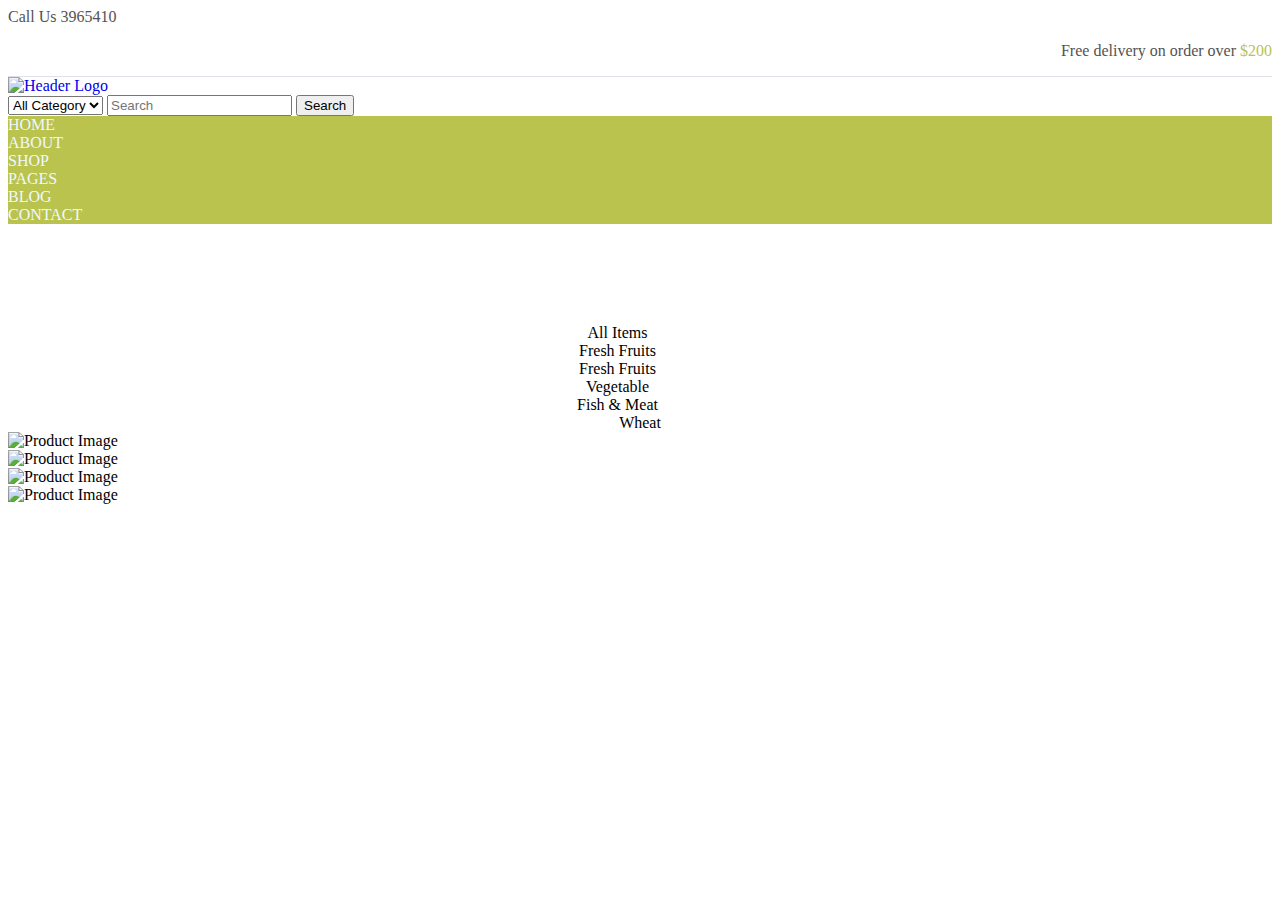
==== index.html @ b00730dc "product-detail" ====
<!DOCTYPE html>
<html lang="en">

<head>

    <meta charset="utf-8">
    <meta http-equiv="X-UA-Compatible" content="IE=edge">
    <meta name="viewport" content="width=device-width, initial-scale=1, shrink-to-fit=no">
    <meta name="description" content="">
    <meta name="author" content="">
    <!-- CSS only -->
    <link href="https://cdn.jsdelivr.net/npm/bootstrap@5.1.3/dist/css/bootstrap.min.css" rel="stylesheet"
        integrity="sha384-1BmE4kWBq78iYhFldvKuhfTAU6auU8tT94WrHftjDbrCEXSU1oBoqyl2QvZ6jIW3" crossorigin="anonymous">
    <!-- JavaScript Bundle with Popper -->
    <script src="https://cdn.jsdelivr.net/npm/bootstrap@5.1.3/dist/js/bootstrap.bundle.min.js"
        integrity="sha384-ka7Sk0Gln4gmtz2MlQnikT1wXgYsOg+OMhuP+IlRH9sENBO0LRn5q+8nbTov4+1p"
        crossorigin="anonymous"></script>
    <script src="https://kit.fontawesome.com/yourcode.js" crossorigin="anonymous"></script>
    <link href="css\style.css" rel="stylesheet">    

    <title>Food Resturant</title>

</head>

<body>
    <div class="header-top border-bottom p-4">
        <div class="container">
            <div class="row">
                <div class="col-6 align-items-center">
                    <div class="header-top-left">
                        <ul class="dropdown-wrap text-matterhorn">
                            <li>
                                Call Us
                                <a href="index.html">3965410</a>
                            </li>
                        </ul>
                    </div>
                </div>
                <div class="col-6 align-items-center">
                    <div class="header-top-right text-matterhorn">
                        <p class="shipping mb-0">Free delivery on order over 
                            <span>$200</span>
                        </p>
                    </div>
                </div>
            </div>
        </div>
    </div>
    <div class="header-middle py-5">
        <div class="container">
            <div class="row">
                <div class="col-12">
                    <div class="header-middle-wrap">
                        <div>
                            <a href="index.html" class="header-logo">
                                <img src="https://htmldemo.net/harmic/harmic/assets/images/logo/dark.png" alt="Header Logo">
                            </a>
                        </div>
                        <div>
                            <form action="">
                                <select>
                                    <option value="all">All Category</option>
                                </select>
                                <input type="text" placeholder="Search">
                                <button>Search</button>
                            </form>
                        </div>
                    </div>
                </div>
            </div>
        </div>
    </div>
    <div class="main-header header-sticky">
        <div class="container">
            <div class="row align-items-center p-2">
                <div class="col-12">
                    <div class="main-menu">
                        <div class="main-nav d-flex">
                            <div class="m-r-20">HOME</div>
                            <div class="m-r-20">ABOUT</div>
                            <div class="m-r-20">SHOP</div>
                            <div class="m-r-20">PAGES</div>
                            <div class="m-r-20">BLOG</div>
                            <div class="m-r-20">CONTACT</div>
                        </div>
                    </div>
                </div>
            </div>

        </div>
    </div>
    <div class="product-area section-space-top-100">
        <div class="container">
            <div class="row">
                <div class="col-12">
                    <ul class="nav product-tab-nav pb-10">
                        <li class="nav-item">All Items</li>
                        <li class="nav-item">Fresh Fruits</li>
                        <li class="nav-item">Fresh Fruits</li>
                        <li class="nav-item">Vegetable</li>
                        <li class="nav-item">Fish & Meat</li>
                        <li class="nav-item">Wheat</li>
                    </ul>
                    <div class="tab-content">
                        <div class="tab-pane fade show active" id="all-items">
                            <div class="product-item-wrap row">
                                <div class="col-xl-3 col-lg-4 col-sm-6">
                                    <div class="product-item">
                                        <div class="product-image">
                                            <img src="https://htmldemo.net/harmic/harmic/assets/images/product/medium-size/1-1-270x300.jpg" alt="Product Image">
                                        </div>
                                        <div class="product-action">
                                            <ul>
                                                <li><a href="product-details.html">
                                                    <i class="fa fa-search"></i>
                                                </a></li>
                                            </ul>
                                        </div>
                                    </div>
                                </div>
                                <div class="col-xl-3 col-lg-4 col-sm-6">
                                    <div class="product-item">
                                        <div class="product-image">
                                            <img src="https://htmldemo.net/harmic/harmic/assets/images/product/medium-size/1-1-270x300.jpg" alt="Product Image">
                                        </div>
                                        <div class="product-action">
                                            <ul>
                                                <li><a href="product-details.html">
                                                    <i class="fa fa-search"></i>
                                                </a></li>
                                            </ul>
                                        </div>
                                    </div>
                                </div>
                                <div class="col-xl-3 col-lg-4 col-sm-6">
                                    <div class="product-item">
                                        <div class="product-image">
                                            <img src="https://htmldemo.net/harmic/harmic/assets/images/product/medium-size/1-1-270x300.jpg" alt="Product Image">
                                        </div>
                                        <div class="product-action">
                                            <ul>
                                                <li><a href="product-details.html">
                                                    <i class="fa fa-search"></i>
                                                </a></li>
                                            </ul>
                                        </div>
                                    </div>
                                </div>
                                <div class="col-xl-3 col-lg-4 col-sm-6">
                                    <div class="product-item">
                                        <div class="product-image">
                                            <img src="https://htmldemo.net/harmic/harmic/assets/images/product/medium-size/1-1-270x300.jpg" alt="Product Image">
                                        </div>
                                        <div class="product-action">
                                            <ul>
                                                <li><a href="product-details.html">
                                                    <i class="fa fa-search"></i>
                                                </a></li>
                                            </ul>
                                        </div>
                                    </div>
                                </div>
                            </div>
                        </div>
                    </div>
                </div>
            </div>
        </div>
    </div>
    <div class="footer">
        <div>
        </div>
    </div>

</body>

</html>
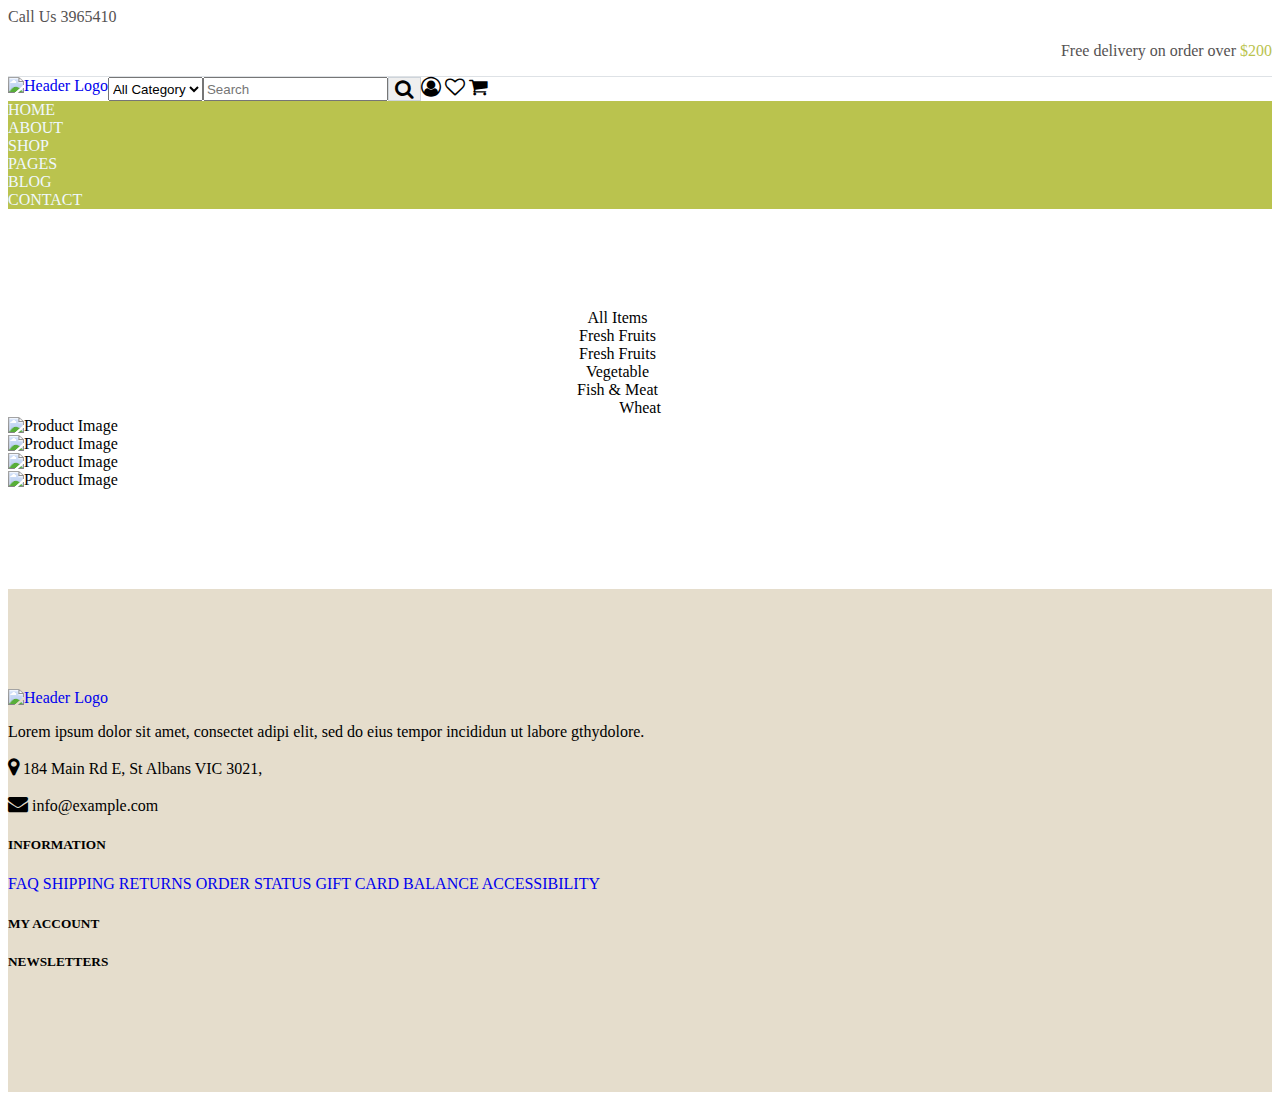
==== commit 865c98d4: "product-detail-1" ====
--- a/index.html
+++ b/index.html
@@ -15,8 +15,8 @@
     <script src="https://cdn.jsdelivr.net/npm/bootstrap@5.1.3/dist/js/bootstrap.bundle.min.js"
         integrity="sha384-ka7Sk0Gln4gmtz2MlQnikT1wXgYsOg+OMhuP+IlRH9sENBO0LRn5q+8nbTov4+1p"
         crossorigin="anonymous"></script>
-    <script src="https://kit.fontawesome.com/yourcode.js" crossorigin="anonymous"></script>
-    <link href="css\style.css" rel="stylesheet">    
+    <link rel="stylesheet" href="https://cdnjs.cloudflare.com/ajax/libs/font-awesome/4.7.0/css/font-awesome.min.css">
+    <link href="css\style.css" rel="stylesheet">
 
     <title>Food Resturant</title>
 
@@ -38,7 +38,7 @@
                 </div>
                 <div class="col-6 align-items-center">
                     <div class="header-top-right text-matterhorn">
-                        <p class="shipping mb-0">Free delivery on order over 
+                        <p class="shipping mb-0">Free delivery on order over
                             <span>$200</span>
                         </p>
                     </div>
@@ -48,22 +48,34 @@
     </div>
     <div class="header-middle py-5">
         <div class="container">
-            <div class="row">
+            <div class="row align-items-center">
                 <div class="col-12">
-                    <div class="header-middle-wrap">
-                        <div>
+                    <div class="header-middle-wrap row">
+                        <div class="col-md-2">
                             <a href="index.html" class="header-logo">
-                                <img src="https://htmldemo.net/harmic/harmic/assets/images/logo/dark.png" alt="Header Logo">
+                                <img src="https://htmldemo.net/harmic/harmic/assets/images/logo/dark.png"
+                                    alt="Header Logo">
                             </a>
                         </div>
-                        <div>
-                            <form action="">
-                                <select>
+                        <div class="col-md-7">
+                            <form action="" class="header-search">
+                                <select class="form-control category-select">
                                     <option value="all">All Category</option>
                                 </select>
-                                <input type="text" placeholder="Search">
-                                <button>Search</button>
+                                <input type="text" placeholder="Search" class="form-control ms-1">
+                                <div>
+                                    <button class="ms-1 btn btn-outline-whisper btn-primary-hover">
+                                        <i class="fa fa-search" aria-hidden="true"></i>
+                                    </button>
+                                </div>
                             </form>
+                        </div>
+                        <div class="col-md-3 header-right p-2">
+                            <div>
+                                <i class="ms-2 fa fa-user-circle-o" aria-hidden="true"></i>
+                                <i class="ms-2 fa fa-heart-o" aria-hidden="true"></i>
+                                <i class="ms-2 fa fa-shopping-cart" aria-hidden="true"></i>
+                            </div>
                         </div>
                     </div>
                 </div>
@@ -93,7 +105,7 @@
         <div class="container">
             <div class="row">
                 <div class="col-12">
-                    <ul class="nav product-tab-nav pb-10">
+                    <ul class="nav product-tab-nav mb-5">
                         <li class="nav-item">All Items</li>
                         <li class="nav-item">Fresh Fruits</li>
                         <li class="nav-item">Fresh Fruits</li>
@@ -107,55 +119,59 @@
                                 <div class="col-xl-3 col-lg-4 col-sm-6">
                                     <div class="product-item">
                                         <div class="product-image">
-                                            <img src="https://htmldemo.net/harmic/harmic/assets/images/product/medium-size/1-1-270x300.jpg" alt="Product Image">
-                                        </div>
-                                        <div class="product-action">
-                                            <ul>
-                                                <li><a href="product-details.html">
-                                                    <i class="fa fa-search"></i>
-                                                </a></li>
-                                            </ul>
-                                        </div>
-                                    </div>
-                                </div>
-                                <div class="col-xl-3 col-lg-4 col-sm-6">
-                                    <div class="product-item">
-                                        <div class="product-image">
-                                            <img src="https://htmldemo.net/harmic/harmic/assets/images/product/medium-size/1-1-270x300.jpg" alt="Product Image">
-                                        </div>
-                                        <div class="product-action">
-                                            <ul>
-                                                <li><a href="product-details.html">
-                                                    <i class="fa fa-search"></i>
-                                                </a></li>
-                                            </ul>
-                                        </div>
-                                    </div>
-                                </div>
-                                <div class="col-xl-3 col-lg-4 col-sm-6">
-                                    <div class="product-item">
-                                        <div class="product-image">
-                                            <img src="https://htmldemo.net/harmic/harmic/assets/images/product/medium-size/1-1-270x300.jpg" alt="Product Image">
-                                        </div>
-                                        <div class="product-action">
-                                            <ul>
-                                                <li><a href="product-details.html">
-                                                    <i class="fa fa-search"></i>
-                                                </a></li>
-                                            </ul>
-                                        </div>
-                                    </div>
-                                </div>
-                                <div class="col-xl-3 col-lg-4 col-sm-6">
-                                    <div class="product-item">
-                                        <div class="product-image">
-                                            <img src="https://htmldemo.net/harmic/harmic/assets/images/product/medium-size/1-1-270x300.jpg" alt="Product Image">
-                                        </div>
-                                        <div class="product-action">
-                                            <ul>
-                                                <li><a href="product-details.html">
-                                                    <i class="fa fa-search"></i>
-                                                </a></li>
+                                            <img src="https://htmldemo.net/harmic/harmic/assets/images/product/medium-size/1-1-270x300.jpg"
+                                                alt="Product Image">
+                                        </div>
+                                        <div class="product-action">
+                                            <ul>
+                                                <li><a href="product-details.html">
+                                                        <i class="fa fa-search"></i>
+                                                    </a></li>
+                                            </ul>
+                                        </div>
+                                    </div>
+                                </div>
+                                <div class="col-xl-3 col-lg-4 col-sm-6">
+                                    <div class="product-item">
+                                        <div class="product-image">
+                                            <img src="https://htmldemo.net/harmic/harmic/assets/images/product/medium-size/1-1-270x300.jpg"
+                                                alt="Product Image">
+                                        </div>
+                                        <div class="product-action">
+                                            <ul>
+                                                <li><a href="product-details.html">
+                                                        <i class="fa fa-search"></i>
+                                                    </a></li>
+                                            </ul>
+                                        </div>
+                                    </div>
+                                </div>
+                                <div class="col-xl-3 col-lg-4 col-sm-6">
+                                    <div class="product-item">
+                                        <div class="product-image">
+                                            <img src="https://htmldemo.net/harmic/harmic/assets/images/product/medium-size/1-1-270x300.jpg"
+                                                alt="Product Image">
+                                        </div>
+                                        <div class="product-action">
+                                            <ul>
+                                                <li><a href="product-details.html">
+                                                        <i class="fa fa-search"></i>
+                                                    </a></li>
+                                            </ul>
+                                        </div>
+                                    </div>
+                                </div>
+                                <div class="col-xl-3 col-lg-4 col-sm-6">
+                                    <div class="product-item">
+                                        <div class="product-image">
+                                            <img src="https://htmldemo.net/harmic/harmic/assets/images/product/medium-size/1-1-270x300.jpg"
+                                                alt="Product Image">
+                                        </div>
+                                        <div class="product-action">
+                                            <ul>
+                                                <li><a href="product-details.html">
+                                                        <i class="fa fa-search"></i>
+                                                    </a></li>
                                             </ul>
                                         </div>
                                     </div>
@@ -168,7 +184,38 @@
         </div>
     </div>
     <div class="footer">
-        <div>
+        <div class="section-space-top-100">
+            <div class="container">
+                <div class="row">
+                    <div class="col-md-3">
+                        <a href="index.html" class="header-logo">
+                            <img src="https://htmldemo.net/harmic/harmic/assets/images/logo/dark.png" alt="Header Logo">
+                        </a>
+                        <p class="mt-2">Lorem ipsum dolor sit amet, consectet adipi elit, sed do eius tempor incididun ut labore gthydolore.</p>
+                        <p><i class="fa fa-map-marker"></i> 184 Main Rd E, St Albans VIC 3021,</p>
+                        <p><i class="fa fa-envelope"></i> info@example.com</p>
+                    </div>
+                    <div class="col-md-3">
+                        <h5>INFORMATION</h5>
+                        <ul>
+                            <li>
+                                <a href="javascript:void(0)">FAQ</a>
+                                <a href="javascript:void(0)">SHIPPING</a>
+                                <a href="javascript:void(0)">RETURNS</a>
+                                <a href="javascript:void(0)">ORDER STATUS</a>
+                                <a href="javascript:void(0)">GIFT CARD BALANCE</a>
+                                <a href="javascript:void(0)">ACCESSIBILITY</a>
+                            </li>
+                        </ul>
+                    </div>
+                    <div class="col-md-3">
+                        <h5>MY ACCOUNT</h5>
+                    </div>
+                    <div class="col-md-3">
+                        <h5>NEWSLETTERS</h5>
+                    </div>
+                </div>
+            </div>
         </div>
     </div>
 
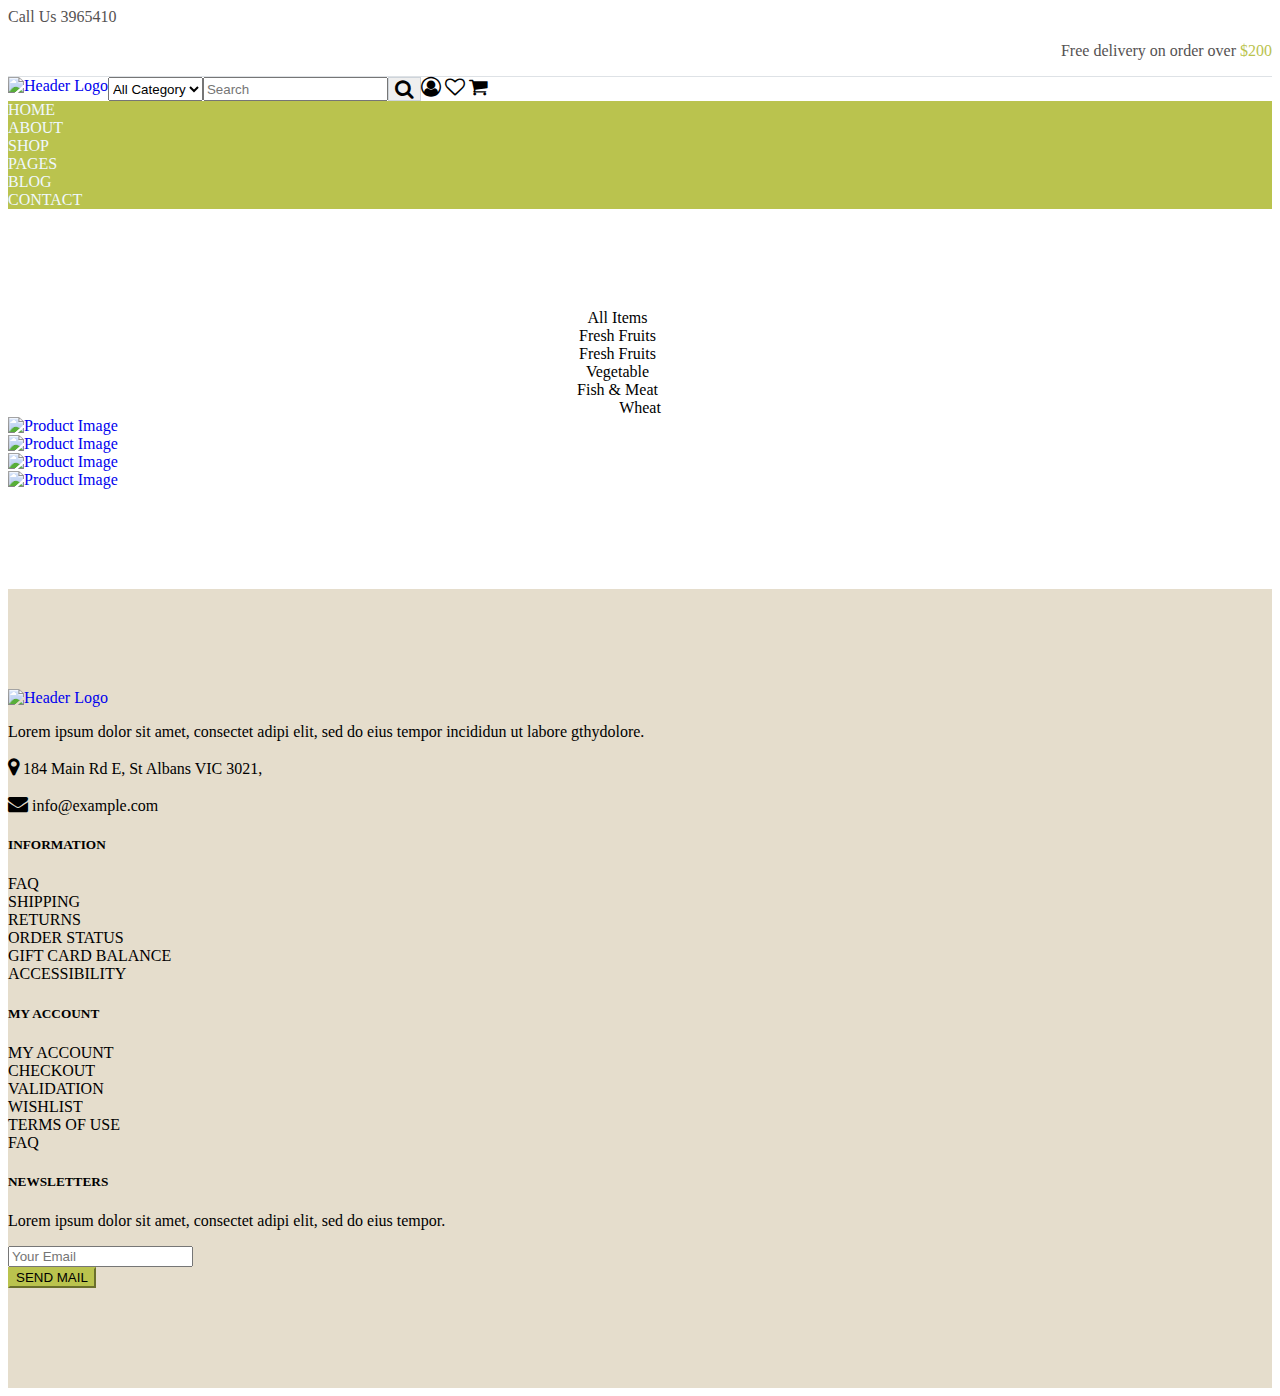
==== commit 60ee237e: "product detail page" ====
--- a/index.html
+++ b/index.html
@@ -18,7 +18,7 @@
     <link rel="stylesheet" href="https://cdnjs.cloudflare.com/ajax/libs/font-awesome/4.7.0/css/font-awesome.min.css">
     <link href="css\style.css" rel="stylesheet">
 
-    <title>Food Resturant</title>
+    <title>Food Restaurant</title>
 
 </head>
 
@@ -119,53 +119,61 @@
                                 <div class="col-xl-3 col-lg-4 col-sm-6">
                                     <div class="product-item">
                                         <div class="product-image">
-                                            <img src="https://htmldemo.net/harmic/harmic/assets/images/product/medium-size/1-1-270x300.jpg"
-                                                alt="Product Image">
-                                        </div>
-                                        <div class="product-action">
-                                            <ul>
-                                                <li><a href="product-details.html">
-                                                        <i class="fa fa-search"></i>
-                                                    </a></li>
-                                            </ul>
-                                        </div>
-                                    </div>
-                                </div>
-                                <div class="col-xl-3 col-lg-4 col-sm-6">
-                                    <div class="product-item">
-                                        <div class="product-image">
-                                            <img src="https://htmldemo.net/harmic/harmic/assets/images/product/medium-size/1-1-270x300.jpg"
-                                                alt="Product Image">
-                                        </div>
-                                        <div class="product-action">
-                                            <ul>
-                                                <li><a href="product-details.html">
-                                                        <i class="fa fa-search"></i>
-                                                    </a></li>
-                                            </ul>
-                                        </div>
-                                    </div>
-                                </div>
-                                <div class="col-xl-3 col-lg-4 col-sm-6">
-                                    <div class="product-item">
-                                        <div class="product-image">
-                                            <img src="https://htmldemo.net/harmic/harmic/assets/images/product/medium-size/1-1-270x300.jpg"
-                                                alt="Product Image">
-                                        </div>
-                                        <div class="product-action">
-                                            <ul>
-                                                <li><a href="product-details.html">
-                                                        <i class="fa fa-search"></i>
-                                                    </a></li>
-                                            </ul>
-                                        </div>
-                                    </div>
-                                </div>
-                                <div class="col-xl-3 col-lg-4 col-sm-6">
-                                    <div class="product-item">
-                                        <div class="product-image">
-                                            <img src="https://htmldemo.net/harmic/harmic/assets/images/product/medium-size/1-1-270x300.jpg"
-                                                alt="Product Image">
+                                            <a href="product-details.html">
+                                                <img src="https://htmldemo.net/harmic/harmic/assets/images/product/medium-size/1-1-270x300.jpg"
+                                                     alt="Product Image">
+                                            </a>
+                                        </div>
+                                        <div class="product-action">
+                                            <ul>
+                                                <li><a href="product-details.html">
+                                                        <i class="fa fa-search"></i>
+                                                    </a></li>
+                                            </ul>
+                                        </div>
+                                    </div>
+                                </div>
+                                <div class="col-xl-3 col-lg-4 col-sm-6">
+                                    <div class="product-item">
+                                        <div class="product-image">
+                                            <a href="product-details.html">
+                                                <img src="https://htmldemo.net/harmic/harmic/assets/images/product/medium-size/1-1-270x300.jpg"
+                                                     alt="Product Image">
+                                            </a>
+                                        </div>
+                                        <div class="product-action">
+                                            <ul>
+                                                <li><a href="product-details.html">
+                                                        <i class="fa fa-search"></i>
+                                                    </a></li>
+                                            </ul>
+                                        </div>
+                                    </div>
+                                </div>
+                                <div class="col-xl-3 col-lg-4 col-sm-6">
+                                    <div class="product-item">
+                                        <div class="product-image">
+                                            <a href="product-details.html">
+                                                <img src="https://htmldemo.net/harmic/harmic/assets/images/product/medium-size/1-1-270x300.jpg"
+                                                     alt="Product Image">
+                                            </a>
+                                        </div>
+                                        <div class="product-action">
+                                            <ul>
+                                                <li><a href="product-details.html">
+                                                        <i class="fa fa-search"></i>
+                                                    </a></li>
+                                            </ul>
+                                        </div>
+                                    </div>
+                                </div>
+                                <div class="col-xl-3 col-lg-4 col-sm-6">
+                                    <div class="product-item">
+                                        <div class="product-image">
+                                            <a href="product-details.html">
+                                                <img src="https://htmldemo.net/harmic/harmic/assets/images/product/medium-size/1-1-270x300.jpg"
+                                                     alt="Product Image">
+                                            </a>
                                         </div>
                                         <div class="product-action">
                                             <ul>
@@ -200,19 +208,58 @@
                         <ul>
                             <li>
                                 <a href="javascript:void(0)">FAQ</a>
+                            </li>
+                            <li>
                                 <a href="javascript:void(0)">SHIPPING</a>
+                            </li>
+                            <li>
                                 <a href="javascript:void(0)">RETURNS</a>
+                            </li>
+                            <li>
                                 <a href="javascript:void(0)">ORDER STATUS</a>
+                            </li>
+                            <li>
                                 <a href="javascript:void(0)">GIFT CARD BALANCE</a>
+                            </li>
+                            <li>
                                 <a href="javascript:void(0)">ACCESSIBILITY</a>
                             </li>
                         </ul>
                     </div>
                     <div class="col-md-3">
                         <h5>MY ACCOUNT</h5>
+                        <ul>
+                            <li>
+                                <a href="javascript:void(0)">MY ACCOUNT</a>
+                            </li>
+                            <li>
+                                <a href="javascript:void(0)">CHECKOUT</a>
+                            </li>
+                            <li>
+                                <a href="javascript:void(0)">VALIDATION</a>
+                            </li>
+                            <li>
+                                <a href="javascript:void(0)">WISHLIST</a>
+                            </li>
+                            <li>
+                                <a href="javascript:void(0)">TERMS OF USE</a>
+                            </li>
+                            <li>
+                                <a href="javascript:void(0)">FAQ</a>
+                            </li>
+                        </ul>
                     </div>
                     <div class="col-md-3">
                         <h5>NEWSLETTERS</h5>
+                        <p class="mt-2">Lorem ipsum dolor sit amet, consectet adipi elit, sed do eius tempor.</p>
+                        <div>
+                            <form action="#">
+                                <input class="input-field form-control" type="email" autocomplete="off" placeholder="Your Email">
+                                <div class="pt-3">
+                                    <button class="btn btn-custom-size btn-primary btn-secondary-hover rounded-0 form-control width-button">SEND MAIL</button>
+                                </div>
+                            </form>
+                        </div>
                     </div>
                 </div>
             </div>
